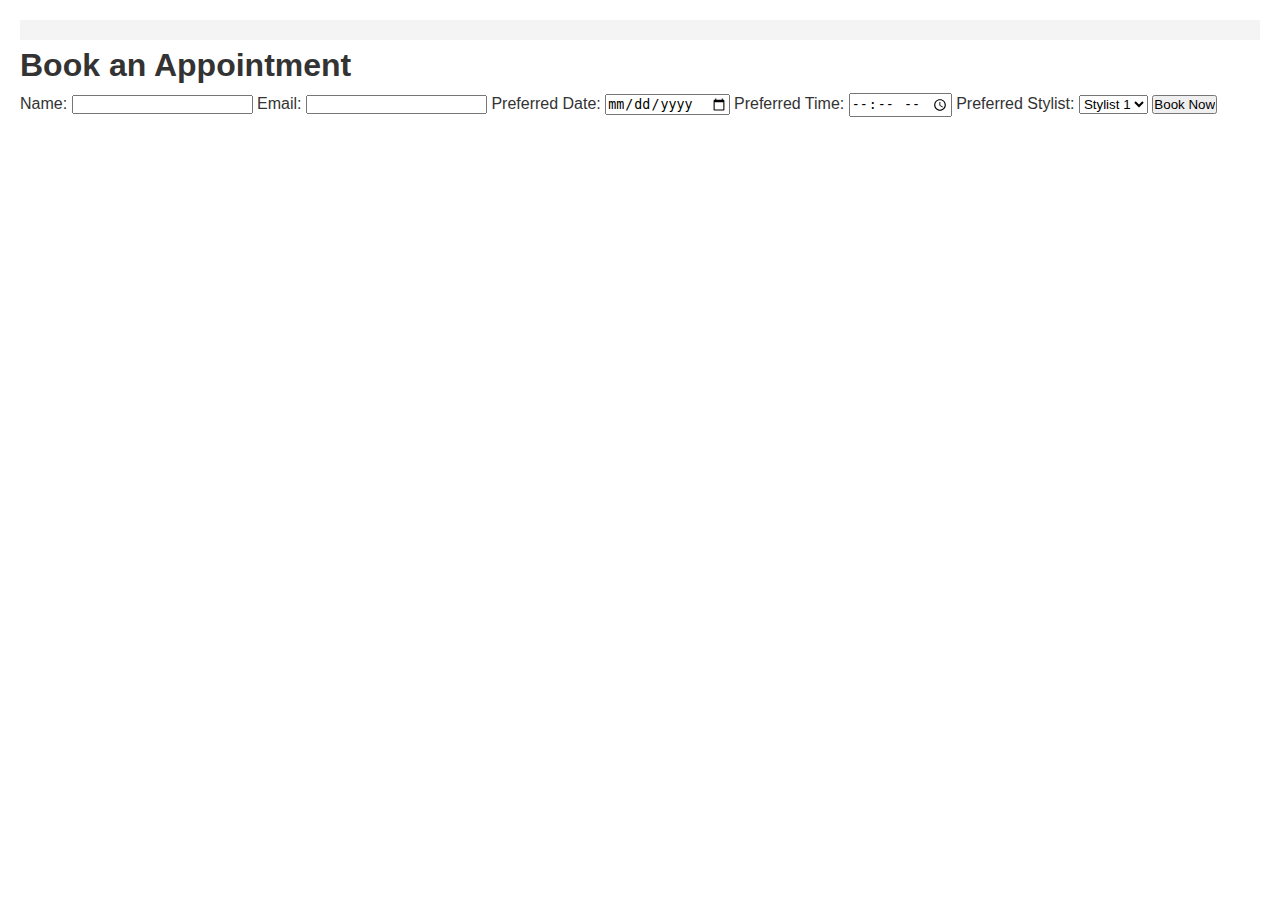
==== bookings.html @ 894c66d1 "Rename booking.html to bookings.html" ====
<!DOCTYPE html>
<html>
<head>
    <title>The Hair Clinic - Booking</title>
    <!-- Link your CSS file -->
    <link rel="stylesheet" href="styles.css">
</head>
<body>
    <header>
        <!-- Your header here, with logo and navigation -->
    </header>
    <main>
        <h1>Book an Appointment</h1>
        <form action="/submit-booking" method="post">
            <label for="name">Name:</label>
            <input type="text" id="name" name="name" required>

            <label for="email">Email:</label>
            <input type="email" id="email" name="email" required>

            <label for="date">Preferred Date:</label>
            <input type="date" id="date" name="date" required>

            <label for="time">Preferred Time:</label>
            <input type="time" id="time" name="time" required>

            <label for="stylist">Preferred Stylist:</label>
            <select id="stylist" name="stylist">
                <option value="stylist1">Stylist 1</option>
                <option value="stylist2">Stylist 2</option>
                <!-- Add more options as needed -->
            </select>

            <!-- Add more fields as needed -->

            <input type="submit" value="Book Now">
        </form>
    </main>
    <footer>
        <!-- Your footer here -->
    </footer>
</body>
</html>
---- styles.css ----
/* Reset some default browser styles */
* {
    box-sizing: border-box;
    margin: 0;
    padding: 0;
}

body {
    font-family: Arial, sans-serif;
    line-height: 1.6;
    color: #333;
    padding: 20px;
}

/* Style the header */
header {
    background: #f4f4f4;
    color: #555;
    padding: 10px;
    text-align: center;
}

header nav ul {
    list-style: none;
    margin: 0;
    padding: 0;
}

header nav ul li {
    display: inline;
    margin-right: 10px;
}

header nav ul li a {
    text-decoration: none;
    color: #333;
}

/* Style the sections */
section {
    margin: 20px 0;
}

section#home {
    text-align: center;
}

section#services .service {
    border: 1px solid #ccc;
    padding: 20px;
    margin-bottom: 20px;
}

section#services .service h3 {
    margin-bottom: 10px;
}

section#book form {
    margin-top: 20px;
}

section#book form label {
    display: block;
    margin-bottom: 5px;
}

section#book form input[type="text"],
section#book form input[type="email"],
section#book form input[type="tel"],
section#book form input[type="date"],
section#book form input[type="time"] {
    width: 100%;
    padding: 10px;
    margin-bottom: 10px;
}

section#book form input[type="submit"] {
    background: #333;
    color: #fff;
    border: none;
    padding: 10px 20px;
    cursor: pointer;
}
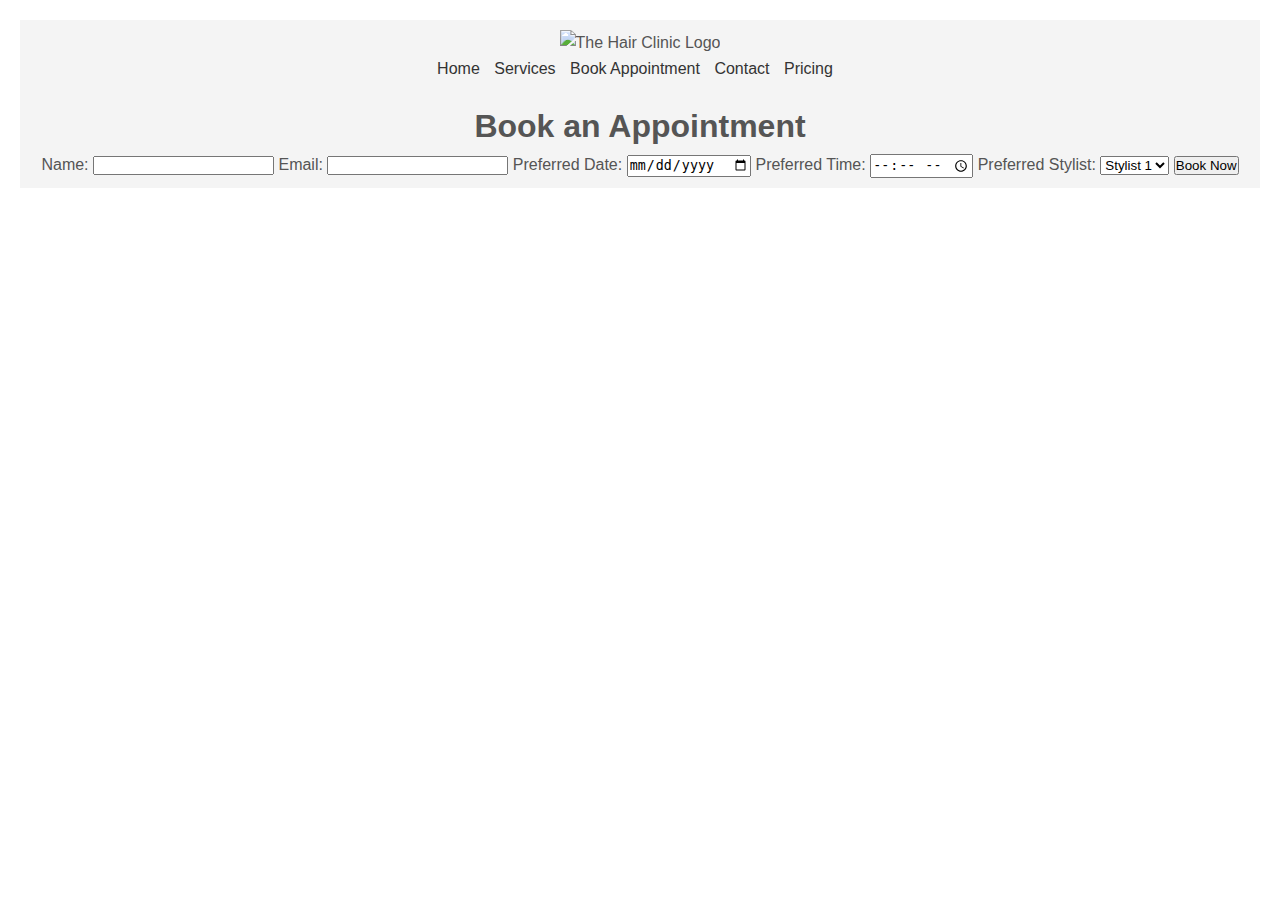
==== commit 783bab52: "Update bookings.html" ====
--- a/bookings.html
+++ b/bookings.html
@@ -1,9 +1,27 @@
 <!DOCTYPE html>
-<html>
+<html lang="en">
+
 <head>
+    <meta charset="UTF-8">
+    <meta name="viewport" content="width=device-width, initial-scale=1.0">
     <title>The Hair Clinic - Booking</title>
-    <!-- Link your CSS file -->
     <link rel="stylesheet" href="styles.css">
+</head>
+
+<body>
+    <header>
+        <div class="logo">
+            <img src="logo.png" alt="The Hair Clinic Logo">
+        </div>
+        <nav>
+            <ul>
+                <li><a href="Index.html">Home</a></li>
+                <li><a href="services.html">Services</a></li>
+                <li><a href="bookings.html">Book Appointment</a></li>
+                <li><a href="contact.html">Contact</a></li>
+                <li><a href="pricing.html">Pricing</a></li>
+            </ul>    
+        </nav>
 </head>
 <body>
     <header>
